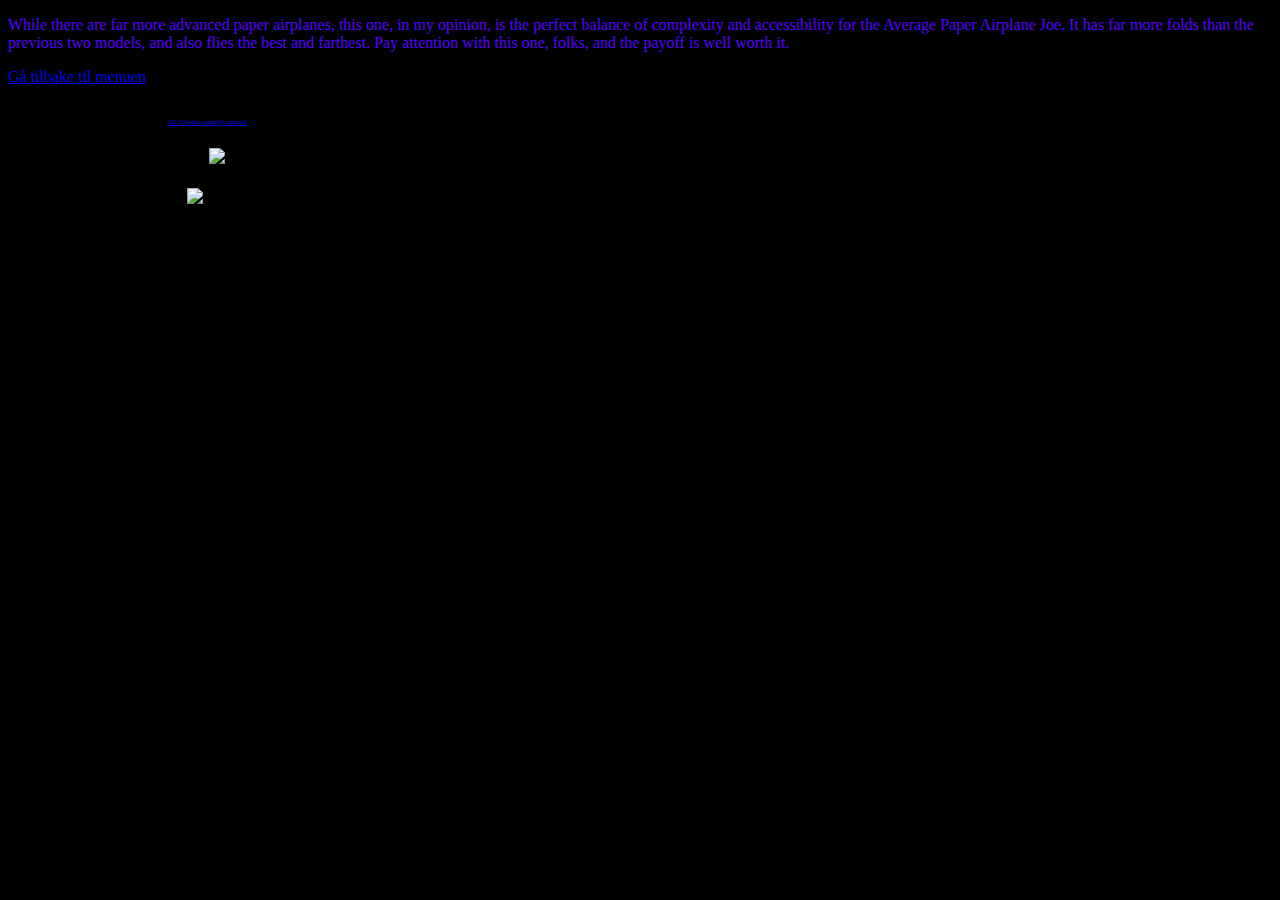
==== TheHammer.html @ 47ed7b49 "gggggg" ====
<!doctype html>
<html lang="no">
<head> 
  <title> super kule nettside </title>
  <link rel="stylesheet" href="hei.css">
  <!-- utf-8 gjør at vi kan bruke æ, ø og å -->
  <meta charset="utf-8">
</head>

<body>
  <p> While there are far more advanced paper airplanes, this one, in my opinion, is the perfect balance of complexity and accessibility for the Average Paper Airplane Joe. It has far more folds than the previous two models, and also flies the best and farthest. Pay attention with this one, folks, and the payoff is well worth it. </p>
  <a href="index.html" target="_self">Gå tilbake til menuen </a>
  <div class="lucas">
    <div class="grid-item">1<a href="C:\Users\andre\OneDrive\html greier\Uendelig_loader.html" target="_self">Gå til bedre papirfly tutroial</a>
    <div class="grid-item">2<img src="C:\Users\andre\OneDrive\html greier\bilder\hammer.jpg">
    <div class="grid-item">3<img src="C:\Users\andre\OneDrive\html greier\bilder\Airplane.jpg">  
  </div>
</body>
---- hei.css ----
body {
    background-color: rgb(0, 0, 0);
  }
  
  h1 {
    color: rgb(255, 4, 4);
    text-align: center;
  }
  
  .lucas {
    display: grid;
    grid-template-columns: auto auto auto auto auto auto auto auto auto auto auto;
    background-color: #000000;
    padding: 10px;
  }
  .grid-item {
    background-color: rgba(0, 0, 0, 0);
    border: 12px solid rgba(0, 0, 0, 0.8);
    padding: 10px;
    font-size: 7px;
    text-align: right;
  }ss

  .loader {
    border: 64px solid #000000; /* Light grey */
    border-top: 64px solid #000000; /* Blue */
    border-radius: 50%;
    width: 480px;
    height: 480px;
    animation: spin 45s linear infinite;
    text-align: center;

  }
  
  @keyframes spin {
    0% { transform: rotate(0deg); }
    100% { transform: rotate(360deg); }
  }

  p {
    font-family: verdana;
    color: rgb(85, 0, 255)
  }
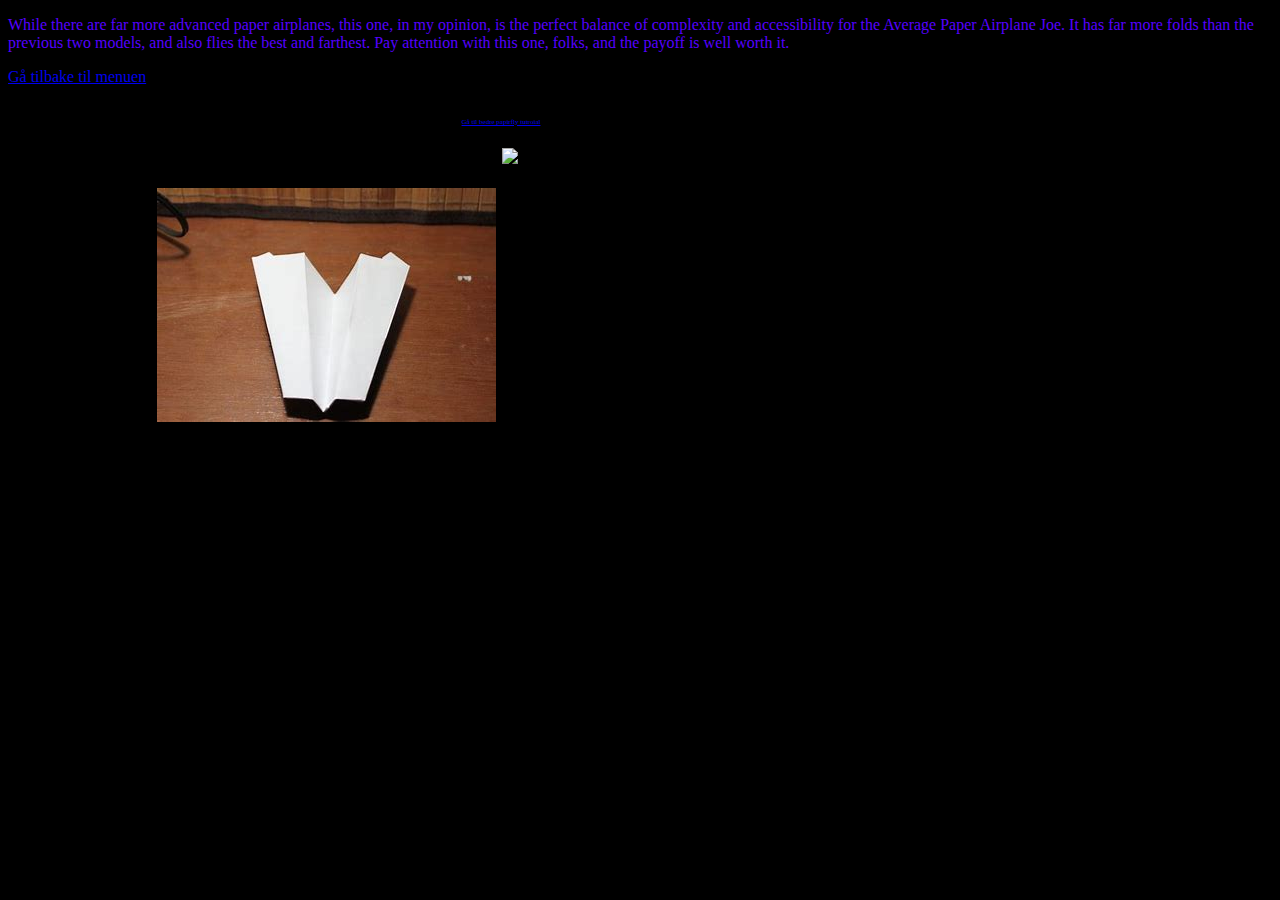
==== commit cca7c887: ":)" ====
--- a/TheHammer.html
+++ b/TheHammer.html
@@ -11,8 +11,8 @@
   <p> While there are far more advanced paper airplanes, this one, in my opinion, is the perfect balance of complexity and accessibility for the Average Paper Airplane Joe. It has far more folds than the previous two models, and also flies the best and farthest. Pay attention with this one, folks, and the payoff is well worth it. </p>
   <a href="index.html" target="_self">Gå tilbake til menuen </a>
   <div class="lucas">
-    <div class="grid-item">1<a href="C:\Users\andre\OneDrive\html greier\Uendelig_loader.html" target="_self">Gå til bedre papirfly tutroial</a>
-    <div class="grid-item">2<img src="C:\Users\andre\OneDrive\html greier\bilder\hammer.jpg">
-    <div class="grid-item">3<img src="C:\Users\andre\OneDrive\html greier\bilder\Airplane.jpg">  
+    <div class="grid-item">1<a href="Uendelig_loader.html" target="_self">Gå til bedre papirfly tutroial</a>
+    <div class="grid-item">2<img src="hammer.jpg">
+    <div class="grid-item">3<img src="bilder\Airplane.jpg">  
   </div>
 </body>--- a/hei.css
+++ b/hei.css
@@ -41,4 +41,10 @@
     font-family: verdana;
     color: rgb(85, 0, 255)
   }
-
+  .div {
+    width: 300px;
+    height: 100px;
+    background-color: yellow;
+    border: 1px solid black;
+    transform: translate(500px,100px);
+  }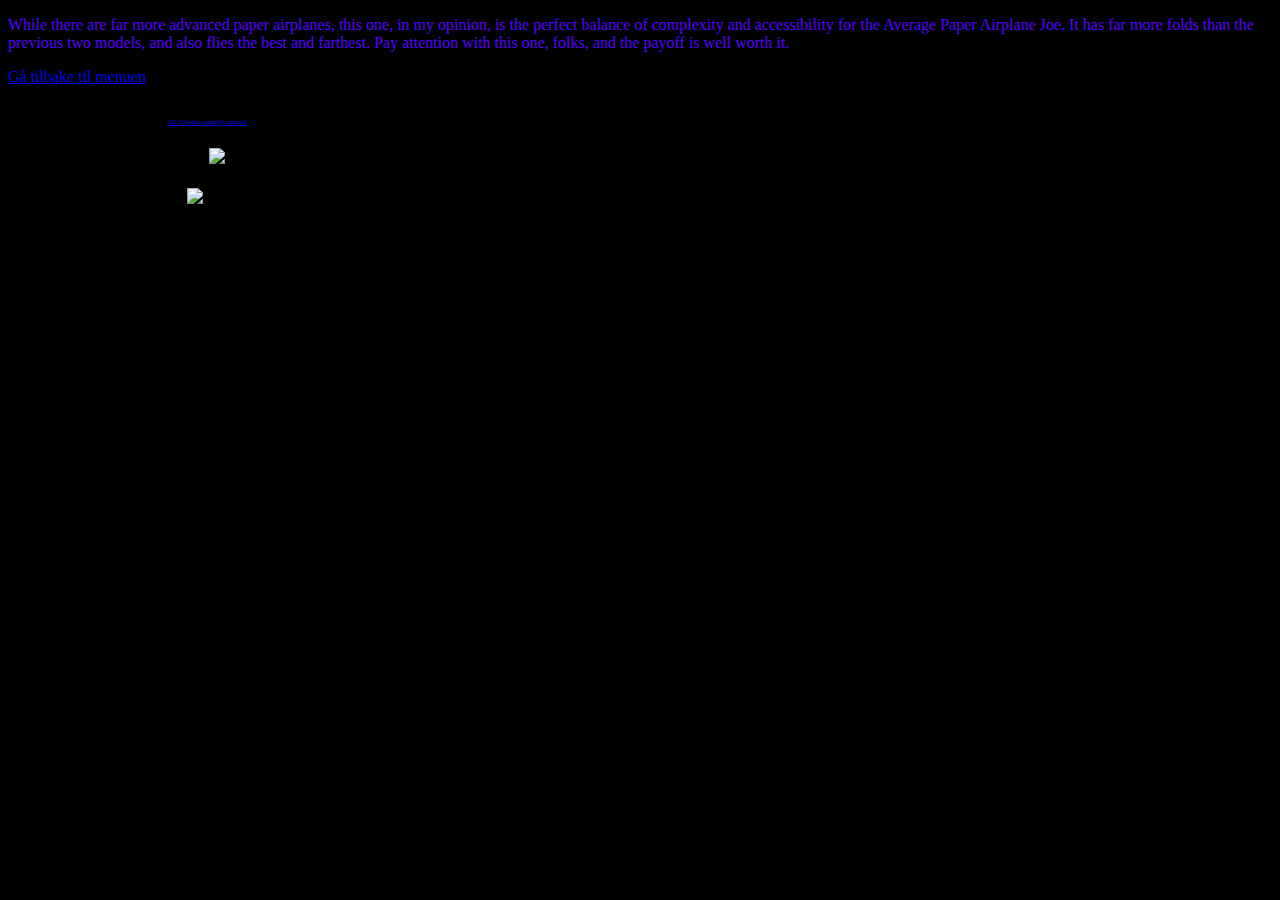
==== commit eb9e7da6: "hhdhd" ====
--- a/TheHammer.html
+++ b/TheHammer.html
@@ -13,6 +13,6 @@
   <div class="lucas">
     <div class="grid-item">1<a href="Uendelig_loader.html" target="_self">Gå til bedre papirfly tutroial</a>
     <div class="grid-item">2<img src="hammer.jpg">
-    <div class="grid-item">3<img src="bilder\Airplane.jpg">  
+    <div class="grid-item">3<img src="Airplane.jpg">  
   </div>
 </body>